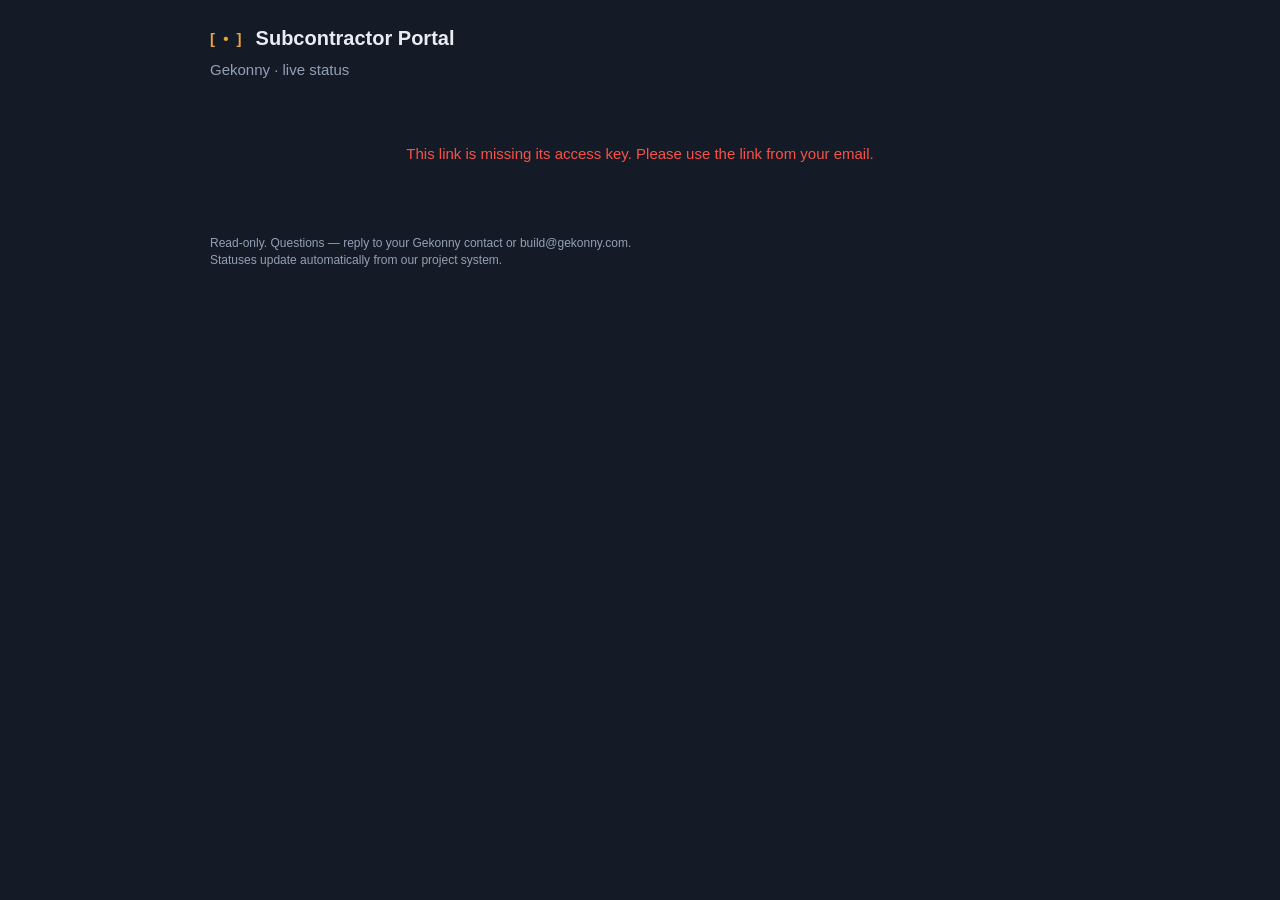
==== portal.html @ 67493e27 "Add files via upload" ====
<!DOCTYPE html>
<html lang="en">
<head>
<meta charset="UTF-8"/>
<meta name="viewport" content="width=device-width, initial-scale=1.0"/>
<title>Gekonny — Subcontractor Portal</title>
<style>
  :root { --bg:#151b26; --card:#1e2634; --line:#2c3648; --txt:#e8ecf3; --dim:#93a0b4; --acc:#E8A33D;
          --ok:#3fb950; --warn:#d29922; --bad:#f85149; }
  * { box-sizing:border-box; margin:0; }
  body { background:var(--bg); color:var(--txt); font:15px/1.45 -apple-system,Segoe UI,Roboto,sans-serif; padding:24px 16px 60px; }
  .wrap { max-width:860px; margin:0 auto; }
  header { display:flex; align-items:center; gap:12px; margin-bottom:6px; }
  .mark { color:var(--acc); font-weight:700; letter-spacing:2px; }
  h1 { font-size:20px; font-weight:600; }
  .sub { color:var(--dim); margin-bottom:22px; }
  .card { background:var(--card); border:1px solid var(--line); border-radius:10px; padding:16px 18px; margin-bottom:16px; }
  .card h2 { font-size:16px; margin-bottom:2px; }
  .code { color:var(--dim); font-size:12px; margin-bottom:12px; }
  table { width:100%; border-collapse:collapse; font-size:13.5px; }
  th { text-align:left; color:var(--dim); font-weight:500; padding:6px 8px 6px 0; border-bottom:1px solid var(--line); }
  td { padding:7px 8px 7px 0; border-bottom:1px solid var(--line); vertical-align:top; }
  tr:last-child td { border-bottom:none; }
  .chip { display:inline-block; padding:2px 9px; border-radius:20px; font-size:12px; background:#2a3446; color:var(--txt); white-space:nowrap; }
  .chip.ok   { background:rgba(63,185,80,.15);  color:var(--ok); }
  .chip.warn { background:rgba(210,153,34,.15); color:var(--warn); }
  .chip.bad  { background:rgba(248,81,73,.15);  color:var(--bad); }
  .chip.dim  { color:var(--dim); }
  .section-title { font-size:14px; color:var(--dim); margin:26px 0 10px; text-transform:uppercase; letter-spacing:.6px; }
  #status { padding:40px 0; text-align:center; color:var(--dim); }
  #status.error { color:var(--bad); }
  .footer { color:var(--dim); font-size:12px; margin-top:30px; }
</style>
</head>
<body>
<div class="wrap">
  <header><span class="mark">[ • ]</span><h1>Subcontractor Portal</h1></header>
  <div class="sub" id="who">Gekonny · live status</div>
  <div id="status">Loading your status…</div>
  <div id="content" hidden></div>
  <div class="footer">Read-only. Questions — reply to your Gekonny contact or build@gekonny.com.<br>
  Statuses update automatically from our project system.</div>
</div>
<script>
var CONFIG = { PORTAL_ENDPOINT: "PASTE_PORTAL_FLOW_URL_HERE" };

var qs = new URLSearchParams(location.search);
var api = qs.get('api') || CONFIG.PORTAL_ENDPOINT;
var t = qs.get('t');

function chipClass(s){
  s = (s||'').toLowerCase();
  if (!s || s === '-') return 'dim';
  if (/(approved|paid|executed|closed|done|received|active)/.test(s)) return 'ok';
  if (/(rejected|expired|overdue|missing|declined)/.test(s)) return 'bad';
  if (/(pending|review|sent|submitted|open|draft|awaiting)/.test(s)) return 'warn';
  return '';
}
function chip(s){ s = s && s.trim() ? s : '—'; return '<span class="chip '+chipClass(s)+'">'+esc(s)+'</span>'; }
function esc(x){ return String(x).replace(/[&<>"']/g, function(c){
  return {'&':'&amp;','<':'&lt;','>':'&gt;','"':'&quot;',"'":'&#39;'}[c]; }); }

function render(d){
  document.getElementById('who').textContent = 'Gekonny · ' + (d.sub || '') + ' · live status';
  var h = '';
  (d.projects || []).forEach(function(p){
    if (!p.rows || !p.rows.length) return;
    h += '<div class="card"><h2>'+esc(p.name)+'</h2><div class="code">'+esc(p.code||'')+'</div>';
    h += '<table><tr><th>Scope of work</th><th>Contract</th><th>Submittals</th><th>Shop dwgs</th><th>RFI</th><th>Insurance</th></tr>';
    p.rows.forEach(function(r){
      h += '<tr><td>'+esc(r.work)+'</td><td>'+chip(r.contract)+'</td><td>'+chip(r.submittals)+'</td>'
         + '<td>'+chip(r.shop)+'</td><td>'+chip(r.rfi)+'</td><td>'+chip(r.insurance)+'</td></tr>';
    });
    h += '</table></div>';
  });
  if (d.requisitions && d.requisitions.length){
    h += '<div class="section-title">Requisitions</div><div class="card"><table>'
       + '<tr><th>Requisition</th><th>Ref #</th><th>Status</th></tr>';
    d.requisitions.forEach(function(r){
      h += '<tr><td>'+esc(r.name)+'</td><td>'+esc(r.ref||'—')+'</td><td>'+chip(r.status)+'</td></tr>';
    });
    h += '</table></div>';
  }
  if (d.deposits && d.deposits.length){
    h += '<div class="section-title">Deposits</div><div class="card"><table>'
       + '<tr><th>Project</th><th>Date</th><th>Status</th></tr>';
    d.deposits.forEach(function(r){
      h += '<tr><td>'+esc(r.project||'—')+'</td><td>'+esc(r.date||'')+'</td><td>'+chip(r.status||'Paid')+'</td></tr>';
    });
    h += '</table></div>';
  }
  if (!h) h = '<div class="card">No records linked to your company yet.</div>';
  document.getElementById('content').innerHTML = h;
  document.getElementById('content').hidden = false;
  document.getElementById('status').hidden = true;
}

function fail(msg){
  var s = document.getElementById('status');
  s.textContent = msg; s.className = 'error';
}

if (!t) { fail('This link is missing its access key. Please use the link from your email.'); }
else if (api.indexOf('PASTE_') === 0) { fail('Portal backend is not connected yet.'); }
else {
  fetch(api + (api.indexOf('?')>-1?'&':'?') + 't=' + encodeURIComponent(t))
    .then(function(r){ if (r.status === 403) throw new Error('This link is not active. Contact your Gekonny manager.');
                       if (!r.ok) throw new Error('Service unavailable ('+r.status+'). Try again later.');
                       return r.json(); })
    .then(render)
    .catch(function(e){ fail(e.message); });
}
</script>
</body>
</html>
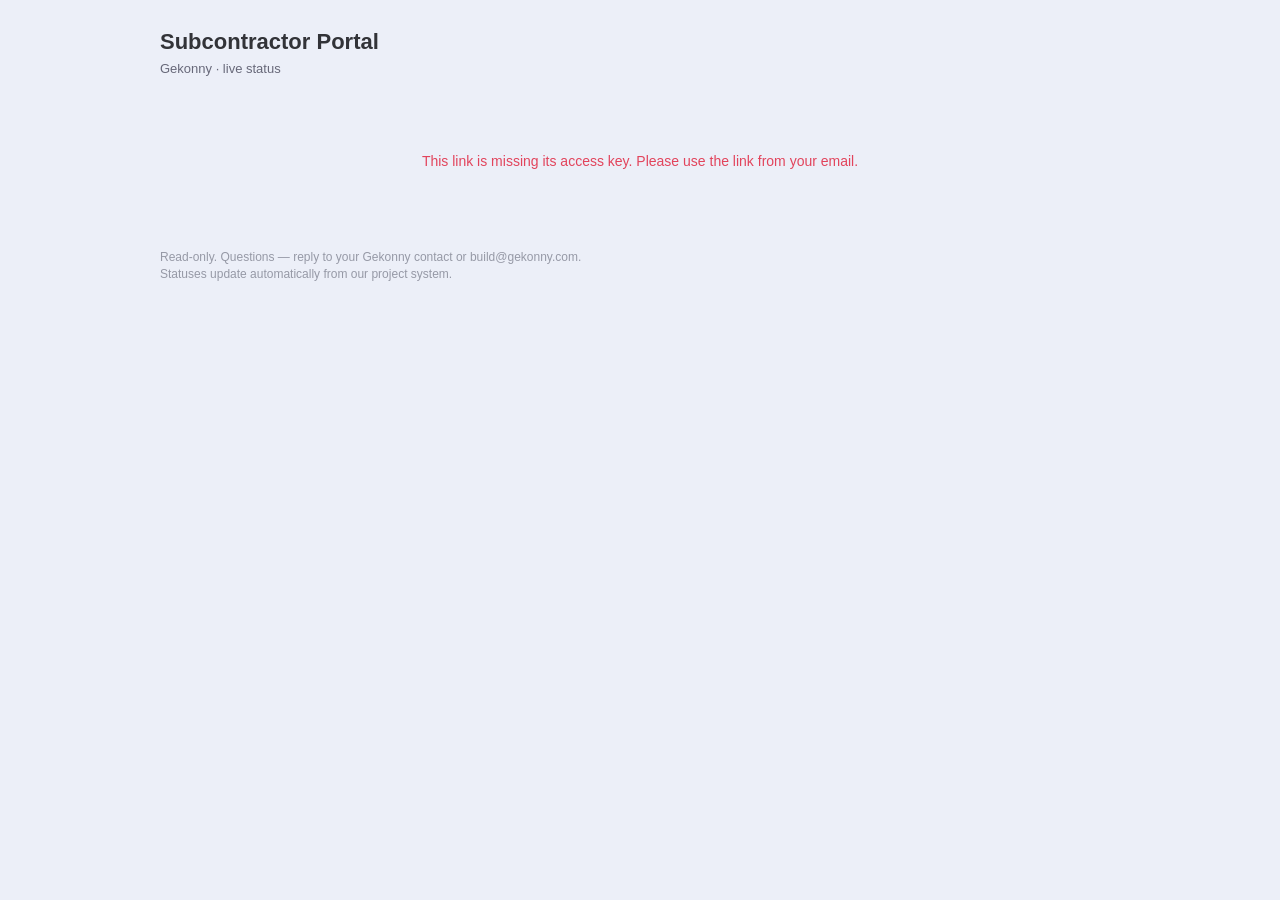
==== commit c08c6423: "Refactor styles and update HTML structure" ====
--- a/portal.html
+++ b/portal.html
@@ -5,110 +5,104 @@
 <meta name="viewport" content="width=device-width, initial-scale=1.0"/>
 <title>Gekonny — Subcontractor Portal</title>
 <style>
-  :root { --bg:#151b26; --card:#1e2634; --line:#2c3648; --txt:#e8ecf3; --dim:#93a0b4; --acc:#E8A33D;
-          --ok:#3fb950; --warn:#d29922; --bad:#f85149; }
-  * { box-sizing:border-box; margin:0; }
-  body { background:var(--bg); color:var(--txt); font:15px/1.45 -apple-system,Segoe UI,Roboto,sans-serif; padding:24px 16px 60px; }
-  .wrap { max-width:860px; margin:0 auto; }
-  header { display:flex; align-items:center; gap:12px; margin-bottom:6px; }
-  .mark { color:var(--acc); font-weight:700; letter-spacing:2px; }
-  h1 { font-size:20px; font-weight:600; }
-  .sub { color:var(--dim); margin-bottom:22px; }
-  .card { background:var(--card); border:1px solid var(--line); border-radius:10px; padding:16px 18px; margin-bottom:16px; }
-  .card h2 { font-size:16px; margin-bottom:2px; }
-  .code { color:var(--dim); font-size:12px; margin-bottom:12px; }
-  table { width:100%; border-collapse:collapse; font-size:13.5px; }
-  th { text-align:left; color:var(--dim); font-weight:500; padding:6px 8px 6px 0; border-bottom:1px solid var(--line); }
-  td { padding:7px 8px 7px 0; border-bottom:1px solid var(--line); vertical-align:top; }
-  tr:last-child td { border-bottom:none; }
-  .chip { display:inline-block; padding:2px 9px; border-radius:20px; font-size:12px; background:#2a3446; color:var(--txt); white-space:nowrap; }
-  .chip.ok   { background:rgba(63,185,80,.15);  color:var(--ok); }
-  .chip.warn { background:rgba(210,153,34,.15); color:var(--warn); }
-  .chip.bad  { background:rgba(248,81,73,.15);  color:var(--bad); }
-  .chip.dim  { color:var(--dim); }
-  .section-title { font-size:14px; color:var(--dim); margin:26px 0 10px; text-transform:uppercase; letter-spacing:.6px; }
-  #status { padding:40px 0; text-align:center; color:var(--dim); }
-  #status.error { color:var(--bad); }
-  .footer { color:var(--dim); font-size:12px; margin-top:30px; }
+  body { background:#eceff8; color:#323338; font:14px/1.45 Figtree,Roboto,-apple-system,Segoe UI,sans-serif; margin:0; padding:26px 14px 60px; }
+  .wrap { max-width:960px; margin:0 auto; }
+  h1 { font-size:22px; font-weight:600; margin:0 0 2px; }
+  .sub { color:#676879; margin-bottom:22px; font-size:13px; }
+  .board { background:#fff; border-radius:8px; box-shadow:0 1px 3px rgba(0,0,0,.08); margin-bottom:20px; overflow:hidden; }
+  .ghead { display:flex; align-items:center; gap:10px; padding:14px 16px 10px; }
+  .gbar { width:5px; align-self:stretch; border-radius:4px; }
+  .gname { font-size:16px; font-weight:600; }
+  .gcode { color:#676879; font-size:12px; }
+  table { width:100%; border-collapse:collapse; font-size:13px; }
+  th { text-align:left; color:#676879; font-weight:400; padding:6px 10px; border-top:1px solid #e6e9ef; border-bottom:1px solid #e6e9ef; }
+  td { padding:0; border-bottom:1px solid #e6e9ef; height:36px; }
+  td.txt { padding:6px 10px; }
+  tr:hover td { background:#f5f6f8; }
+  .pill { display:flex; align-items:center; justify-content:center; height:100%; min-height:36px; color:#fff; font-size:12.5px; }
+  .pill.grey { color:#323338; }
+  .section { font-size:15px; font-weight:600; margin:26px 4px 10px; }
+  #status { padding:50px 0; text-align:center; color:#676879; }
+  #status.error { color:#e2445c; }
+  .footer { color:#9699a6; font-size:12px; margin-top:28px; }
 </style>
 </head>
 <body>
 <div class="wrap">
-  <header><span class="mark">[ • ]</span><h1>Subcontractor Portal</h1></header>
+  <h1>Subcontractor Portal</h1>
   <div class="sub" id="who">Gekonny · live status</div>
   <div id="status">Loading your status…</div>
   <div id="content" hidden></div>
-  <div class="footer">Read-only. Questions — reply to your Gekonny contact or build@gekonny.com.<br>
-  Statuses update automatically from our project system.</div>
+  <div class="footer">Read-only. Questions — reply to your Gekonny contact or build@gekonny.com.<br>Statuses update automatically from our project system.</div>
 </div>
 <script>
 var CONFIG = { PORTAL_ENDPOINT: "PASTE_PORTAL_FLOW_URL_HERE" };
-
 var qs = new URLSearchParams(location.search);
 var api = qs.get('api') || CONFIG.PORTAL_ENDPOINT;
 var t = qs.get('t');
+var GROUPBAR = ['#579bfc','#00c875','#a25ddc','#fdab3d','#ff642e','#66ccff'];
 
-function chipClass(s){
-  s = (s||'').toLowerCase();
-  if (!s || s === '-') return 'dim';
-  if (/(approved|paid|executed|closed|done|received|active)/.test(s)) return 'ok';
-  if (/(rejected|expired|overdue|missing|declined)/.test(s)) return 'bad';
-  if (/(pending|review|sent|submitted|open|draft|awaiting)/.test(s)) return 'warn';
-  return '';
+function pillColor(s){
+  s = (s||'').toLowerCase().trim();
+  if (!s || s === '—') return ['#c4c4c4', true];
+  if (/(approved|paid|executed|signed|closed|done|received|active|complete)/.test(s)) return ['#00c875', false];
+  if (/(rejected|expired|overdue|missing|declined|stuck)/.test(s)) return ['#e2445c', false];
+  if (/(pending|review|sent|submitted|awaiting|working|progress|revise)/.test(s)) return ['#fdab3d', false];
+  if (/(open|draft|new)/.test(s)) return ['#579bfc', false];
+  return ['#a25ddc', false];
 }
-function chip(s){ s = s && s.trim() ? s : '—'; return '<span class="chip '+chipClass(s)+'">'+esc(s)+'</span>'; }
+function pill(s){
+  s = s && s.trim() ? s.trim() : '—';
+  var pc = pillColor(s);
+  return '<td><div class="pill'+(pc[1]?' grey':'')+'" style="background:'+pc[0]+'">'+esc(s)+'</div></td>';
+}
 function esc(x){ return String(x).replace(/[&<>"']/g, function(c){
   return {'&':'&amp;','<':'&lt;','>':'&gt;','"':'&quot;',"'":'&#39;'}[c]; }); }
 
 function render(d){
   document.getElementById('who').textContent = 'Gekonny · ' + (d.sub || '') + ' · live status';
-  var h = '';
+  var h = '', gi = 0;
   (d.projects || []).forEach(function(p){
     if (!p.rows || !p.rows.length) return;
-    h += '<div class="card"><h2>'+esc(p.name)+'</h2><div class="code">'+esc(p.code||'')+'</div>';
-    h += '<table><tr><th>Scope of work</th><th>Contract</th><th>Submittals</th><th>Shop dwgs</th><th>RFI</th><th>Insurance</th></tr>';
+    var bar = GROUPBAR[gi++ % GROUPBAR.length];
+    h += '<div class="board"><div class="ghead"><div class="gbar" style="background:'+bar+'"></div>'
+       + '<div><div class="gname" style="color:'+bar+'">'+esc(p.name)+'</div><div class="gcode">'+esc(p.code||'')+'</div></div></div>';
+    h += '<table><tr><th style="width:28%">Scope of work</th><th>Contract</th><th>Submittals</th><th>Shop dwgs</th><th>RFI</th><th>Insurance</th></tr>';
     p.rows.forEach(function(r){
-      h += '<tr><td>'+esc(r.work)+'</td><td>'+chip(r.contract)+'</td><td>'+chip(r.submittals)+'</td>'
-         + '<td>'+chip(r.shop)+'</td><td>'+chip(r.rfi)+'</td><td>'+chip(r.insurance)+'</td></tr>';
+      h += '<tr><td class="txt">'+esc(r.work)+'</td>'+pill(r.contract)+pill(r.submittals)+pill(r.shop)+pill(r.rfi)+pill(r.insurance)+'</tr>';
     });
     h += '</table></div>';
   });
   if (d.requisitions && d.requisitions.length){
-    h += '<div class="section-title">Requisitions</div><div class="card"><table>'
-       + '<tr><th>Requisition</th><th>Ref #</th><th>Status</th></tr>';
+    h += '<div class="section">Requisitions</div><div class="board"><table>'
+       + '<tr><th style="width:46%">Requisition</th><th>Ref #</th><th>Status</th></tr>';
     d.requisitions.forEach(function(r){
-      h += '<tr><td>'+esc(r.name)+'</td><td>'+esc(r.ref||'—')+'</td><td>'+chip(r.status)+'</td></tr>';
+      h += '<tr><td class="txt">'+esc(r.name)+'</td><td class="txt">'+esc(r.ref||'—')+'</td>'+pill(r.status)+'</tr>';
     });
     h += '</table></div>';
   }
   if (d.deposits && d.deposits.length){
-    h += '<div class="section-title">Deposits</div><div class="card"><table>'
-       + '<tr><th>Project</th><th>Date</th><th>Status</th></tr>';
+    h += '<div class="section">Deposits</div><div class="board"><table>'
+       + '<tr><th style="width:46%">Payment</th><th>Date</th><th>Status</th></tr>';
     d.deposits.forEach(function(r){
-      h += '<tr><td>'+esc(r.project||'—')+'</td><td>'+esc(r.date||'')+'</td><td>'+chip(r.status||'Paid')+'</td></tr>';
+      h += '<tr><td class="txt">'+esc(r.project||'Deposit')+'</td><td class="txt">'+esc(r.date||'')+'</td>'+pill(r.status||'Paid')+'</tr>';
     });
     h += '</table></div>';
   }
-  if (!h) h = '<div class="card">No records linked to your company yet.</div>';
+  if (!h) h = '<div class="board"><div style="padding:22px;color:#676879">No records linked to your company yet.</div></div>';
   document.getElementById('content').innerHTML = h;
   document.getElementById('content').hidden = false;
   document.getElementById('status').hidden = true;
 }
-
-function fail(msg){
-  var s = document.getElementById('status');
-  s.textContent = msg; s.className = 'error';
-}
-
+function fail(m){ var s=document.getElementById('status'); s.textContent=m; s.className='error'; }
 if (!t) { fail('This link is missing its access key. Please use the link from your email.'); }
 else if (api.indexOf('PASTE_') === 0) { fail('Portal backend is not connected yet.'); }
 else {
   fetch(api + (api.indexOf('?')>-1?'&':'?') + 't=' + encodeURIComponent(t))
-    .then(function(r){ if (r.status === 403) throw new Error('This link is not active. Contact your Gekonny manager.');
-                       if (!r.ok) throw new Error('Service unavailable ('+r.status+'). Try again later.');
+    .then(function(r){ if (r.status===403) throw new Error('This link is not active. Contact your Gekonny manager.');
+                       if (!r.ok) throw new Error('Service unavailable ('+r.status+').');
                        return r.json(); })
-    .then(render)
-    .catch(function(e){ fail(e.message); });
+    .then(render).catch(function(e){ fail(e.message); });
 }
 </script>
 </body>
